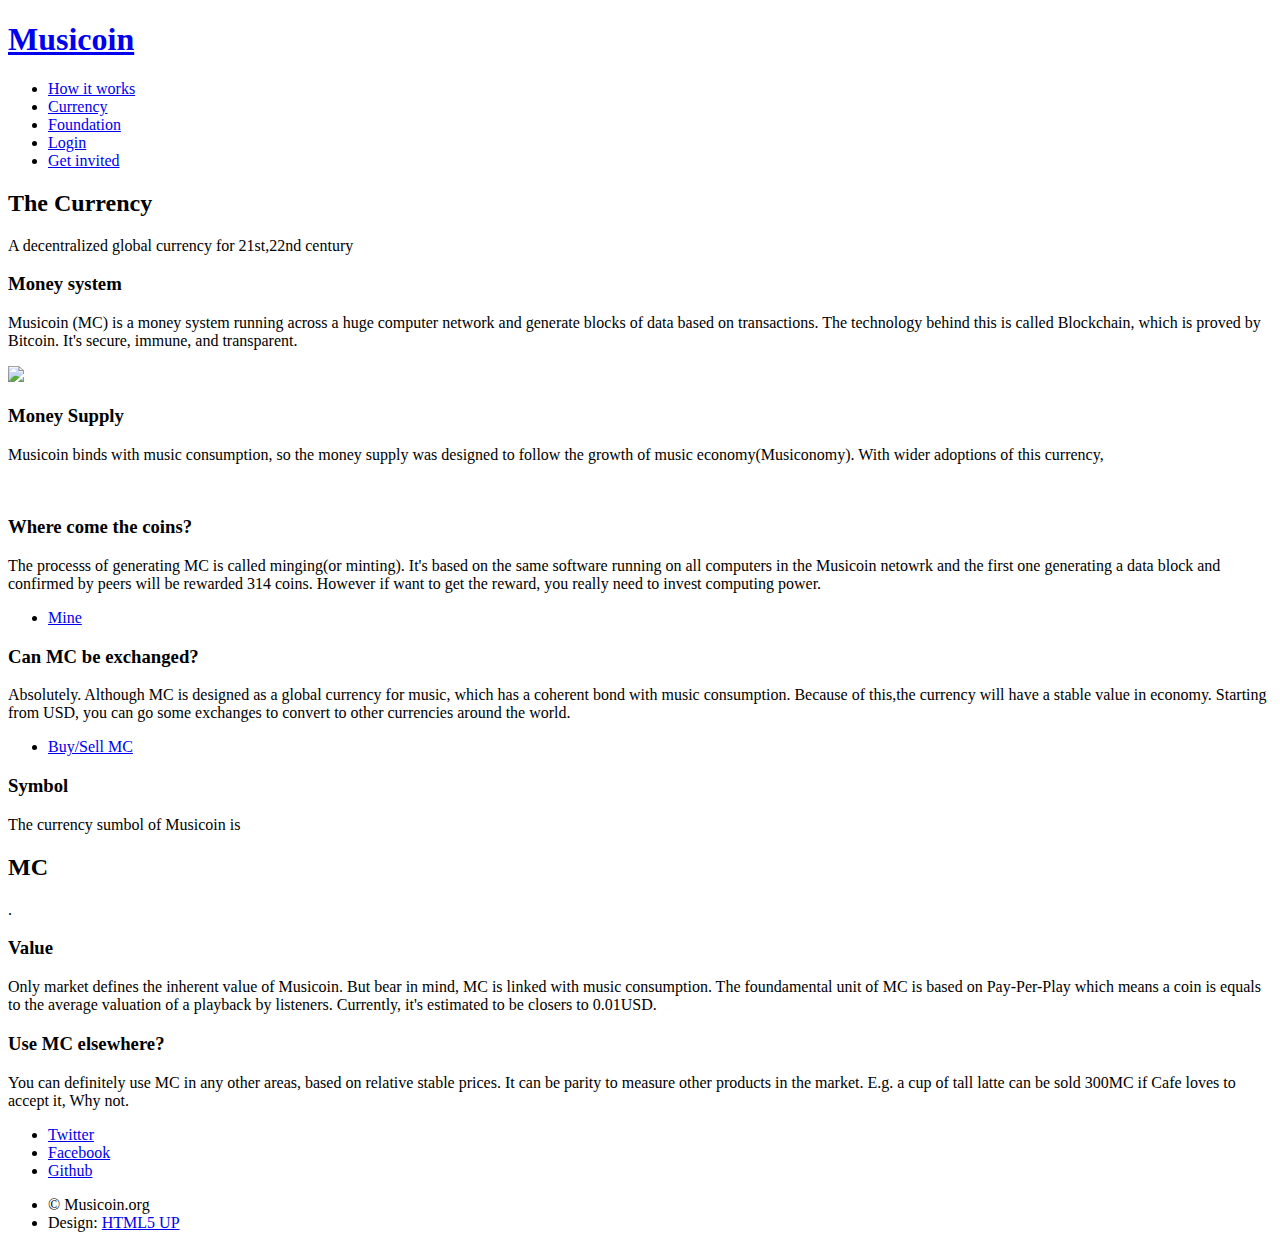
==== currency.html @ ce551b30 "* A few more small changes and some formatting" ====
<!DOCTYPE HTML>
<!--
	Twenty by HTML5 UP
	html5up.net | @ajlkn
	Free for personal and commercial use under the CCA 3.0 license (html5up.net/license)
-->
<html>
	<head>
		<title>Money policy</title>
		<meta charset="utf-8" />
		<meta name="viewport" content="width=device-width, initial-scale=1" />
		<!--[if lte IE 8]><script src="assets/js/ie/html5shiv.js"></script><![endif]-->
		<link rel="stylesheet" href="assets/css/main.css" />
		<!--[if lte IE 8]><link rel="stylesheet" href="assets/css/ie8.css" /><![endif]-->
		<!--[if lte IE 9]><link rel="stylesheet" href="assets/css/ie9.css" /><![endif]-->
	</head>
	<body class="right-sidebar">
		<div id="page-wrapper">

			<!-- Header -->
				<header id="header">
					<h1 id="logo"><a href="index.html">Musicoin</a></h1>
					<nav id="nav">
						<ul>
							<li class="current"><a href="howitworks.html">How it works</a></li>
							<li class="current"><a href="currency.html">Currency</a></li>
							<li class="current"><a href="foundation.html">Foundation</a></li>

							<li><a href="/welcome" class="button special">Login</a></li>
							<li><a href="/invite?type=musician" class="button special">Get invited</a></li>
						</ul>
					</nav>
				</header>

			<!-- Main -->
				<article id="main">

					<header class="special container">
						<span class="icon fa-tablet"></span>
						<h2>The <strong>Currency</strong></h2>
						<p>A decentralized global currency for 21st,22nd century</p>
					</header>

					<!-- One -->
						<section class="wrapper style4 container">

							<div class="row 150%">
								<div class="8u 12u(narrower)">

									<!-- Content -->
										<div class="content">
											<section>
												<header>
													<h3>Money system</h3>
												</header>
												<p>Musicoin (MC) is a money system running across a huge computer network and generate blocks of data based on transactions. The technology behind this is called Blockchain, which is proved by Bitcoin. It's secure, immune, and transparent.</p>
												<img src="eximages/network.png"/>

												<h3>Money Supply</h3>
												<p>Musicoin binds with music consumption, so the money supply was designed to follow the growth of music economy(Musiconomy). With wider adoptions of this currency, </p>
												<a href="#" class="image featured"><img src="eximages/musiconomy.png" alt="" /></a>

											</section>
										</div>

								</div>
								<div class="4u 12u(narrower)">

									<!-- Sidebar -->
										<div class="sidebar">
											<section>
												<header>
													<h3>Where come the coins?</h3>
												</header>
												<p>The processs of generating MC is called minging(or minting). It's based on the same software running on all computers in the Musicoin netowrk and the first one generating a data block and confirmed by peers will be rewarded 314 coins. However if want to get the reward, you really need to invest computing power. </p>
												<footer>
													<ul class="buttons">
														<li><a href="https://github.com/Musicoin/go-musicoin/wiki/Start-a-miner" class="button small">Mine</a></li>
													</ul>
												</footer>
											</section>

											<section>
												<header>
													<h3>Can MC be exchanged?</h3>
												</header>
												<p>Absolutely. Although MC is designed as a global currency for music, which has a coherent bond with music consumption. Because of this,the currency will have a stable value in economy. Starting from USD, you can go some exchanges to convert to other currencies around the world. </p>
												<footer>
													<ul class="buttons">
														<li><a href="exchanges.html" class="button small">Buy/Sell MC</a></li>
													</ul>
												</footer>
											</section>
										</div>

								</div>
							</div>
						</section>

					<!-- Two -->
						<section class="wrapper style1 container special">
							<div class="row">
								<div class="4u 12u(narrower)">

									<section>
										<header>
											<h3>Symbol</h3>
										</header>
										<p>The currency sumbol of Musicoin is <h2><strong>MC</strong></h2>. </p>
										<footer>
											<ul class="buttons">
												<!---<li><a href="#" class="button small">Learn More</a></li>-->
											</ul>
										</footer>
									</section>

								</div>
								<div class="4u 12u(narrower)">

									<section>
										<header>
											<h3>Value</h3>
										</header>
										<p>Only market defines the inherent value of Musicoin. But bear in mind, MC is linked with music consumption. The foundamental unit of MC is based on Pay-Per-Play which means a coin is equals to the average valuation of a playback by listeners. Currently, it's estimated to be closers to 0.01USD. </p>
										<footer>
											<ul class="buttons">
												<!---<li><a href="#" class="button small">Learn More</a></li>-->
											</ul>
										</footer>
									</section>

								</div>
								<div class="4u 12u(narrower)">

									<section>
										<header>
											<h3>Use MC elsewhere?</h3>
										</header>
										<p>You can definitely use MC in any other areas, based on relative stable prices. It can be parity to measure other products in the market. E.g. a cup of tall latte can be sold 300MC if Cafe loves to accept it, Why not. </p>
										<footer>
											<ul class="buttons">
												<!---<li><a href="#" class="button small">Learn More</a></li>-->
											</ul>
										</footer>
									</section>

								</div>
							</div>
						</section>

				</article>

			<!-- Footer -->
				<footer id="footer">

					<ul class="icons">
						<li><a href="https://twitter.com/musicoin" class="icon circle fa-twitter"><span class="label">Twitter</span></a></li>
						<li><a href="#" class="icon circle fa-facebook"><span class="label">Facebook</span></a></li>
						<li><a href="https://github.com/Musicoin" class="icon circle fa-github"><span class="label">Github</span></a></li>
					</ul>

					<ul class="copyright">
						<li>&copy; Musicoin.org</li><li>Design: <a href="http://html5up.net">HTML5 UP</a></li>
					</ul>

				</footer>

		</div>

		<!-- Scripts -->
			<script src="assets/js/jquery.min.js"></script>
			<script src="assets/js/jquery.dropotron.min.js"></script>
			<script src="assets/js/jquery.scrolly.min.js"></script>
			<script src="assets/js/jquery.scrollgress.min.js"></script>
			<script src="assets/js/skel.min.js"></script>
			<script src="assets/js/util.js"></script>
			<!--[if lte IE 8]><script src="assets/js/ie/respond.min.js"></script><![endif]-->
			<script src="assets/js/main.js"></script>

	</body>
</html>
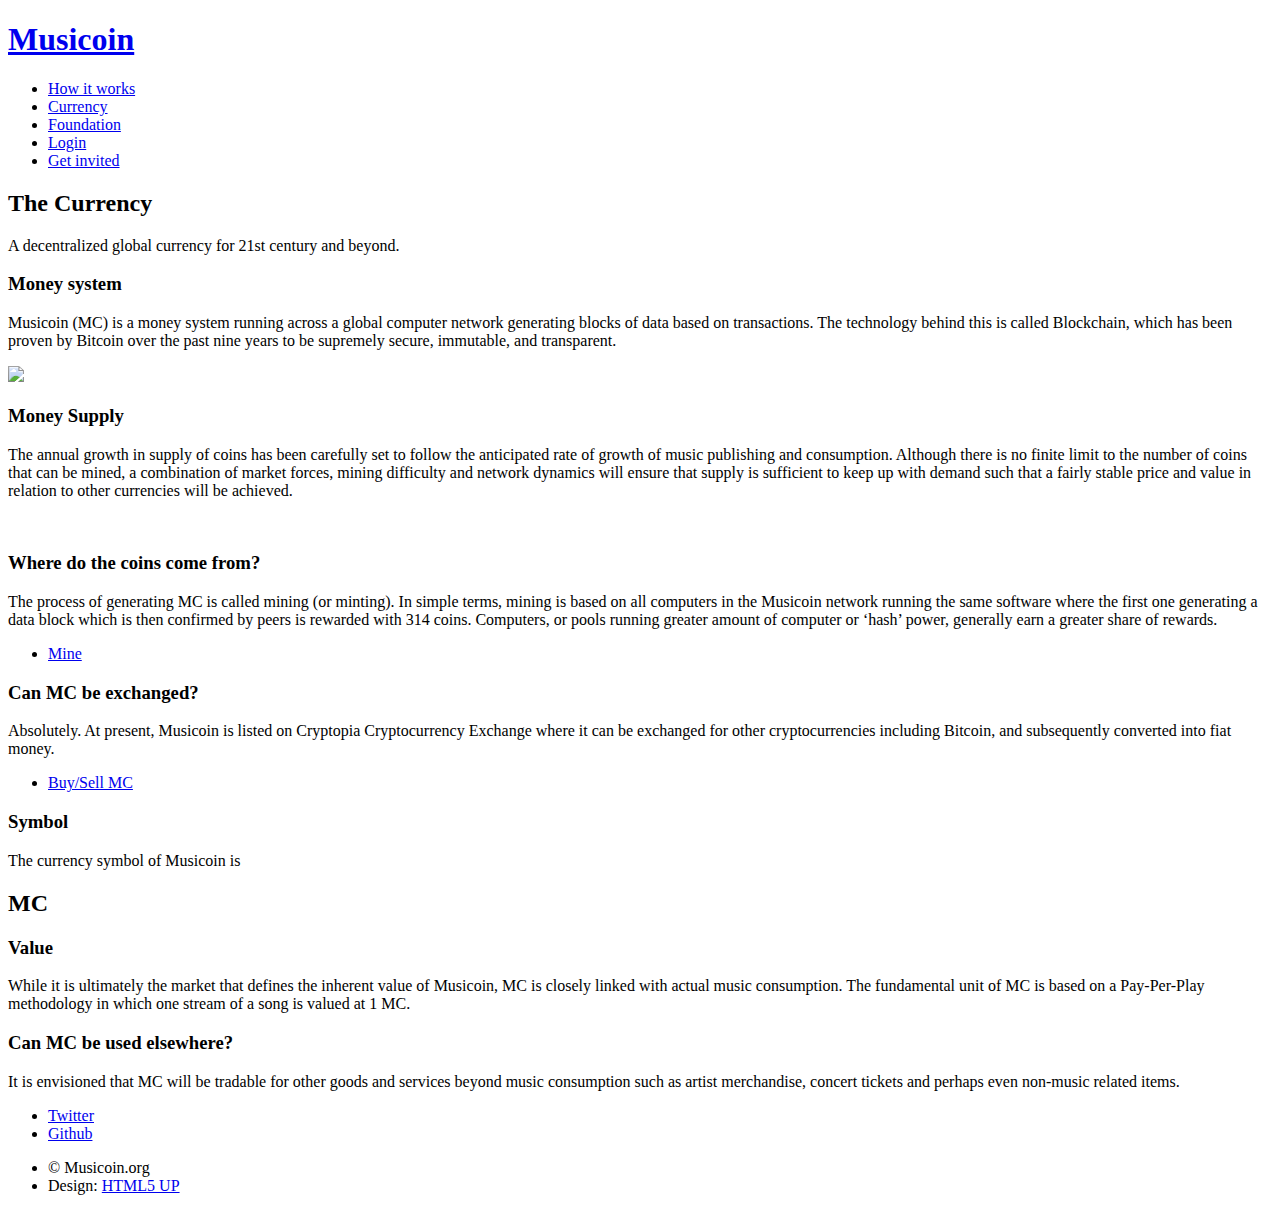
==== commit 8778bc7d: "Adding fb app id" ====
--- a/currency.html
+++ b/currency.html
@@ -5,177 +5,214 @@
 	Free for personal and commercial use under the CCA 3.0 license (html5up.net/license)
 -->
 <html>
-	<head>
-		<title>Money policy</title>
-		<meta charset="utf-8" />
-		<meta name="viewport" content="width=device-width, initial-scale=1" />
-		<!--[if lte IE 8]><script src="assets/js/ie/html5shiv.js"></script><![endif]-->
-		<link rel="stylesheet" href="assets/css/main.css" />
-		<!--[if lte IE 8]><link rel="stylesheet" href="assets/css/ie8.css" /><![endif]-->
-		<!--[if lte IE 9]><link rel="stylesheet" href="assets/css/ie9.css" /><![endif]-->
-	</head>
-	<body class="right-sidebar">
-		<div id="page-wrapper">
-
-			<!-- Header -->
-				<header id="header">
-					<h1 id="logo"><a href="index.html">Musicoin</a></h1>
-					<nav id="nav">
-						<ul>
-							<li class="current"><a href="howitworks.html">How it works</a></li>
-							<li class="current"><a href="currency.html">Currency</a></li>
-							<li class="current"><a href="foundation.html">Foundation</a></li>
-
-							<li><a href="/welcome" class="button special">Login</a></li>
-							<li><a href="/invite?type=musician" class="button special">Get invited</a></li>
-						</ul>
-					</nav>
-				</header>
-
-			<!-- Main -->
-				<article id="main">
-
-					<header class="special container">
-						<span class="icon fa-tablet"></span>
-						<h2>The <strong>Currency</strong></h2>
-						<p>A decentralized global currency for 21st,22nd century</p>
-					</header>
-
-					<!-- One -->
-						<section class="wrapper style4 container">
-
-							<div class="row 150%">
-								<div class="8u 12u(narrower)">
-
-									<!-- Content -->
-										<div class="content">
-											<section>
-												<header>
-													<h3>Money system</h3>
-												</header>
-												<p>Musicoin (MC) is a money system running across a huge computer network and generate blocks of data based on transactions. The technology behind this is called Blockchain, which is proved by Bitcoin. It's secure, immune, and transparent.</p>
-												<img src="eximages/network.png"/>
-
-												<h3>Money Supply</h3>
-												<p>Musicoin binds with music consumption, so the money supply was designed to follow the growth of music economy(Musiconomy). With wider adoptions of this currency, </p>
-												<a href="#" class="image featured"><img src="eximages/musiconomy.png" alt="" /></a>
-
-											</section>
-										</div>
-
-								</div>
-								<div class="4u 12u(narrower)">
-
-									<!-- Sidebar -->
-										<div class="sidebar">
-											<section>
-												<header>
-													<h3>Where come the coins?</h3>
-												</header>
-												<p>The processs of generating MC is called minging(or minting). It's based on the same software running on all computers in the Musicoin netowrk and the first one generating a data block and confirmed by peers will be rewarded 314 coins. However if want to get the reward, you really need to invest computing power. </p>
-												<footer>
-													<ul class="buttons">
-														<li><a href="https://github.com/Musicoin/go-musicoin/wiki/Start-a-miner" class="button small">Mine</a></li>
-													</ul>
-												</footer>
-											</section>
-
-											<section>
-												<header>
-													<h3>Can MC be exchanged?</h3>
-												</header>
-												<p>Absolutely. Although MC is designed as a global currency for music, which has a coherent bond with music consumption. Because of this,the currency will have a stable value in economy. Starting from USD, you can go some exchanges to convert to other currencies around the world. </p>
-												<footer>
-													<ul class="buttons">
-														<li><a href="exchanges.html" class="button small">Buy/Sell MC</a></li>
-													</ul>
-												</footer>
-											</section>
-										</div>
-
-								</div>
-							</div>
-						</section>
-
-					<!-- Two -->
-						<section class="wrapper style1 container special">
-							<div class="row">
-								<div class="4u 12u(narrower)">
-
-									<section>
-										<header>
-											<h3>Symbol</h3>
-										</header>
-										<p>The currency sumbol of Musicoin is <h2><strong>MC</strong></h2>. </p>
-										<footer>
-											<ul class="buttons">
-												<!---<li><a href="#" class="button small">Learn More</a></li>-->
-											</ul>
-										</footer>
-									</section>
-
-								</div>
-								<div class="4u 12u(narrower)">
-
-									<section>
-										<header>
-											<h3>Value</h3>
-										</header>
-										<p>Only market defines the inherent value of Musicoin. But bear in mind, MC is linked with music consumption. The foundamental unit of MC is based on Pay-Per-Play which means a coin is equals to the average valuation of a playback by listeners. Currently, it's estimated to be closers to 0.01USD. </p>
-										<footer>
-											<ul class="buttons">
-												<!---<li><a href="#" class="button small">Learn More</a></li>-->
-											</ul>
-										</footer>
-									</section>
-
-								</div>
-								<div class="4u 12u(narrower)">
-
-									<section>
-										<header>
-											<h3>Use MC elsewhere?</h3>
-										</header>
-										<p>You can definitely use MC in any other areas, based on relative stable prices. It can be parity to measure other products in the market. E.g. a cup of tall latte can be sold 300MC if Cafe loves to accept it, Why not. </p>
-										<footer>
-											<ul class="buttons">
-												<!---<li><a href="#" class="button small">Learn More</a></li>-->
-											</ul>
-										</footer>
-									</section>
-
-								</div>
-							</div>
-						</section>
-
-				</article>
-
-			<!-- Footer -->
-				<footer id="footer">
-
-					<ul class="icons">
-						<li><a href="https://twitter.com/musicoin" class="icon circle fa-twitter"><span class="label">Twitter</span></a></li>
-						<li><a href="#" class="icon circle fa-facebook"><span class="label">Facebook</span></a></li>
-						<li><a href="https://github.com/Musicoin" class="icon circle fa-github"><span class="label">Github</span></a></li>
-					</ul>
-
-					<ul class="copyright">
-						<li>&copy; Musicoin.org</li><li>Design: <a href="http://html5up.net">HTML5 UP</a></li>
-					</ul>
-
-				</footer>
-
-		</div>
-
-		<!-- Scripts -->
-			<script src="assets/js/jquery.min.js"></script>
-			<script src="assets/js/jquery.dropotron.min.js"></script>
-			<script src="assets/js/jquery.scrolly.min.js"></script>
-			<script src="assets/js/jquery.scrollgress.min.js"></script>
-			<script src="assets/js/skel.min.js"></script>
-			<script src="assets/js/util.js"></script>
-			<!--[if lte IE 8]><script src="assets/js/ie/respond.min.js"></script><![endif]-->
-			<script src="assets/js/main.js"></script>
-
-	</body>
-</html>+<head>
+  <title>Money policy</title>
+  <meta charset="utf-8"/>
+  <meta name="viewport" content="width=device-width, initial-scale=1"/>
+
+  <!-- Twitter card -->
+  <meta name="twitter:card" content="summary" />
+  <meta name="twitter:site" content="@musicoins">
+  <meta name="twitter:title" content="Musicoin.org">
+  <meta name="twitter:description" content="Musicoin.org is powering the next generation of music" />
+  <meta name="twitter:image" content="https://musicoin.org/images/thumbnail.png" />
+
+  <!-- Open Graph -->
+  <meta property="og:image" content="https://musicoin.org/images/thumbnail.png">
+  <meta property="og:description" content="Musicoin.org is powering the next generation of music">
+  <meta property="og:type" content="website">
+  <meta property="og:url" content="https://musicoin.org">
+  <meta property="og:title" content="Musicoin.org">
+  <meta property=”og:site_name” content=”Musicoin”/>
+  <meta property="fb:app_id" content="1845789109028247"/>
+
+  <!--[if lte IE 8]>
+  <script src="assets/js/ie/html5shiv.js"></script><![endif]-->
+  <link rel="stylesheet" href="assets/css/main.css"/>
+  <!--[if lte IE 8]>
+  <link rel="stylesheet" href="assets/css/ie8.css"/><![endif]-->
+  <!--[if lte IE 9]>
+  <link rel="stylesheet" href="assets/css/ie9.css"/><![endif]-->
+</head>
+<body class="right-sidebar">
+<div id="page-wrapper">
+
+  <!-- Header -->
+  <header id="header">
+    <h1 id="logo"><a href="index.html">Musicoin</a></h1>
+    <nav id="nav">
+      <ul>
+        <li class="current"><a href="howitworks.html">How it works</a></li>
+        <li class="current"><a href="currency.html">Currency</a></li>
+        <li class="current"><a href="foundation.html">Foundation</a></li>
+
+        <li><a href="/welcome" class="button special">Login</a></li>
+        <li><a href="/invite?type=musician" class="button special">Get invited</a></li>
+      </ul>
+    </nav>
+  </header>
+
+  <!-- Main -->
+  <article id="main">
+
+    <header class="special container">
+      <span class="icon fa-tablet"></span>
+      <h2>The <strong>Currency</strong></h2>
+      <p>A decentralized global currency for 21st century and beyond.</p>
+    </header>
+
+    <!-- One -->
+    <section class="wrapper style4 container">
+
+      <div class="row 150%">
+        <div class="8u 12u(narrower)">
+
+          <!-- Content -->
+          <div class="content">
+            <section>
+              <header>
+                <h3>Money system</h3>
+              </header>
+              <p>Musicoin (MC) is a money system running across a global computer network generating blocks of data
+                based on transactions. The technology behind this is called Blockchain, which has been proven by
+                Bitcoin over the past nine years to be supremely secure, immutable, and transparent.</p>
+              <img src="eximages/network.png"/>
+
+              <h3>Money Supply</h3>
+              <p>The annual growth in supply of coins has been carefully set to follow the anticipated rate of growth of
+                music publishing and consumption. Although there is no finite limit to the number of coins that can be
+                mined, a combination of market forces, mining difficulty and network dynamics will ensure that supply
+                is sufficient to keep up with demand such that a fairly stable price and value in relation to other
+                currencies will be achieved.</p>
+              <a href="#" class="image featured"><img src="eximages/musiconomy.png" alt=""/></a>
+
+            </section>
+          </div>
+
+        </div>
+        <div class="4u 12u(narrower)">
+
+          <!-- Sidebar -->
+          <div class="sidebar">
+            <section>
+              <header>
+                <h3>Where do the coins come from?</h3>
+              </header>
+              <p>The process of generating MC is called mining (or minting). In simple terms, mining is based on all
+                computers in the Musicoin network running the same software where the first one generating a data block
+                which is then confirmed by peers is rewarded with 314 coins. Computers, or pools running greater amount
+                of computer or ‘hash’ power, generally earn a greater share of rewards.</p>
+              <footer>
+                <ul class="buttons">
+                  <li><a href="https://github.com/Musicoin/go-musicoin/wiki/Start-a-miner" class="button small">Mine</a>
+                  </li>
+                </ul>
+              </footer>
+            </section>
+
+            <section>
+              <header>
+                <h3>Can MC be exchanged?</h3>
+              </header>
+              <p>Absolutely. At present, Musicoin is listed on Cryptopia Cryptocurrency Exchange where it can be
+                exchanged for other cryptocurrencies including Bitcoin, and subsequently converted into fiat money.</p>
+              <footer>
+                <ul class="buttons">
+                  <li><a href="https://www.cryptopia.co.nz/Exchange?market=MUSIC_BTC" target=_blank class="button small">Buy/Sell MC</a></li>
+                </ul>
+              </footer>
+            </section>
+          </div>
+
+        </div>
+      </div>
+    </section>
+
+    <!-- Two -->
+    <section class="wrapper style1 container special">
+      <div class="row">
+        <div class="4u 12u(narrower)">
+
+          <section>
+            <header>
+              <h3>Symbol</h3>
+            </header>
+            <p>The currency symbol of Musicoin is
+            <h2><strong>MC</strong></h2></p>
+            <footer>
+              <ul class="buttons">
+                <!---<li><a href="#" class="button small">Learn More</a></li>-->
+              </ul>
+            </footer>
+          </section>
+
+        </div>
+        <div class="4u 12u(narrower)">
+
+          <section>
+            <header>
+              <h3>Value</h3>
+            </header>
+            <p>While it is ultimately the market that defines the inherent value of Musicoin, MC is closely linked with
+              actual music consumption. The fundamental unit of MC is based on a Pay-Per-Play methodology in which one
+              stream of a song is valued at 1 MC. </p>
+            <footer>
+              <ul class="buttons">
+                <!---<li><a href="#" class="button small">Learn More</a></li>-->
+              </ul>
+            </footer>
+          </section>
+
+        </div>
+        <div class="4u 12u(narrower)">
+
+          <section>
+            <header>
+              <h3>Can MC be used elsewhere?</h3>
+            </header>
+            <p>It is envisioned that MC will be tradable for other goods and services beyond music consumption such as
+              artist merchandise, concert tickets and perhaps even non-music related items.</p>
+            <footer>
+              <ul class="buttons">
+                <!---<li><a href="#" class="button small">Learn More</a></li>-->
+              </ul>
+            </footer>
+          </section>
+
+        </div>
+      </div>
+    </section>
+
+  </article>
+
+  <!-- Footer -->
+  <footer id="footer">
+
+    <ul class="icons">
+      <li><a href="https://twitter.com/musicoins" class="icon circle fa-twitter"><span class="label">Twitter</span></a>
+      </li>
+      <li><a href="https://github.com/Musicoin" class="icon circle fa-github"><span class="label">Github</span></a></li>
+    </ul>
+
+    <ul class="copyright">
+      <li>&copy; Musicoin.org</li>
+      <li>Design: <a href="http://html5up.net">HTML5 UP</a></li>
+    </ul>
+
+  </footer>
+
+</div>
+
+<!-- Scripts -->
+<script src="assets/js/jquery.min.js"></script>
+<script src="assets/js/jquery.dropotron.min.js"></script>
+<script src="assets/js/jquery.scrolly.min.js"></script>
+<script src="assets/js/jquery.scrollgress.min.js"></script>
+<script src="assets/js/skel.min.js"></script>
+<script src="assets/js/util.js"></script>
+<!--[if lte IE 8]>
+<script src="assets/js/ie/respond.min.js"></script><![endif]-->
+<script src="assets/js/main.js"></script>
+
+</body>
+</html>
